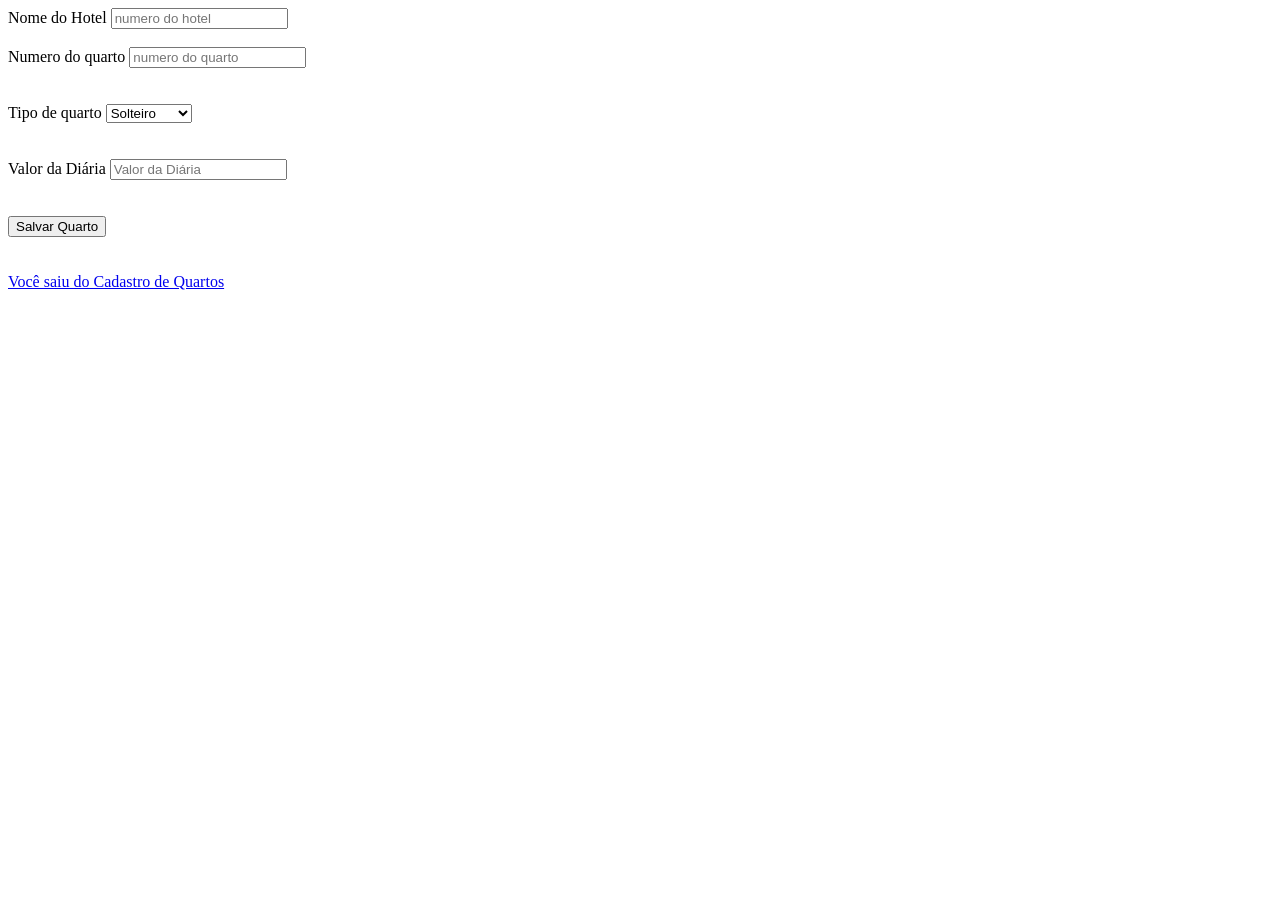
==== cadastrar_quarto.html @ cf484af4 "novos arquivos e atualizações" ====
<!DOCTYPE html>
<html lang="pt-br">
<head>
    <meta charset="UTF-8">
    <meta name="viewport" content="width=device-width, initial-scale=1.0">
    <title>Cadastro de quartos</title>
</head>
<body>
    <div>
        <form action="salvar_quarto.php" method="POST">
            <div>
                <label for="id_hotel">Nome do Hotel</label>
                <input type="number" id="id_hotel" name="id_hotel" placeholder="numero do hotel" required>
            <br><br>
            </div>
            <div>
                <label for="numero_quarto">Numero do quarto</label>
                <input type="text" name="numero_quarto" id="numero_quarto" placeholder="numero do quarto" required>
            </div>
            <br><br>
            <div>
                <label for="tipo_quarto">Tipo de quarto</label>
                <select name="tipo_quarto" id="tipo_quarto">
                    <option value="solteiro">Solteiro</option>
                    <option value="casal">Casal</option>
                    <option value="suite luxo">Suíte Luxo</option>
                    <option value="familia">Família</option>
                </select>
            </div>
            <br><br>
            <div>
                <label for="preco_diaria">Valor da Diária</label>
                <input type="number" step="0.01" id="number" name="number" min="0.0" placeholder="Valor da Diária" required>
            </div>
            <br><br>
            <button type="submit" class="btn-login">Salvar Quarto</button>
        </form>
        <br><br>
        <a href="logout_hotel.php">Você saiu do Cadastro de Quartos</a>
    </div>
</body>
</html>
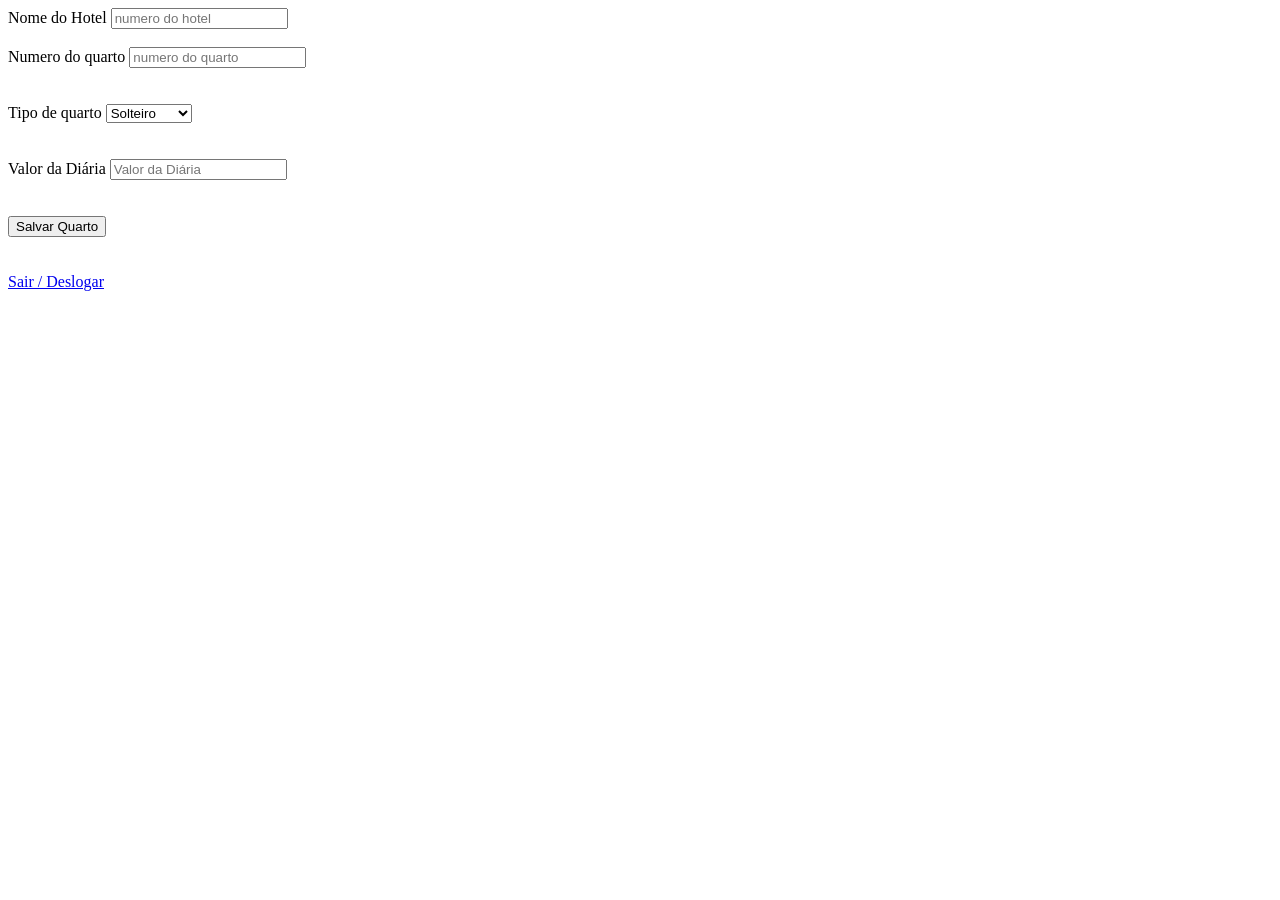
==== commit ed447aa2: "refeito um arquivo" ====
--- a/cadastrar_quarto.html
+++ b/cadastrar_quarto.html
@@ -30,13 +30,13 @@
             <br><br>
             <div>
                 <label for="preco_diaria">Valor da Diária</label>
-                <input type="number" step="0.01" id="number" name="number" min="0.0" placeholder="Valor da Diária" required>
+                <input type="number" step="0.01" id="preco_diaria" name="preco_diaria" min="0.0" placeholder="Valor da Diária" required>
             </div>
             <br><br>
             <button type="submit" class="btn-login">Salvar Quarto</button>
         </form>
         <br><br>
-        <a href="logout_hotel.php">Você saiu do Cadastro de Quartos</a>
+        <a href="logout_hotel.php">Sair / Deslogar</a>
     </div>
 </body>
 </html>
